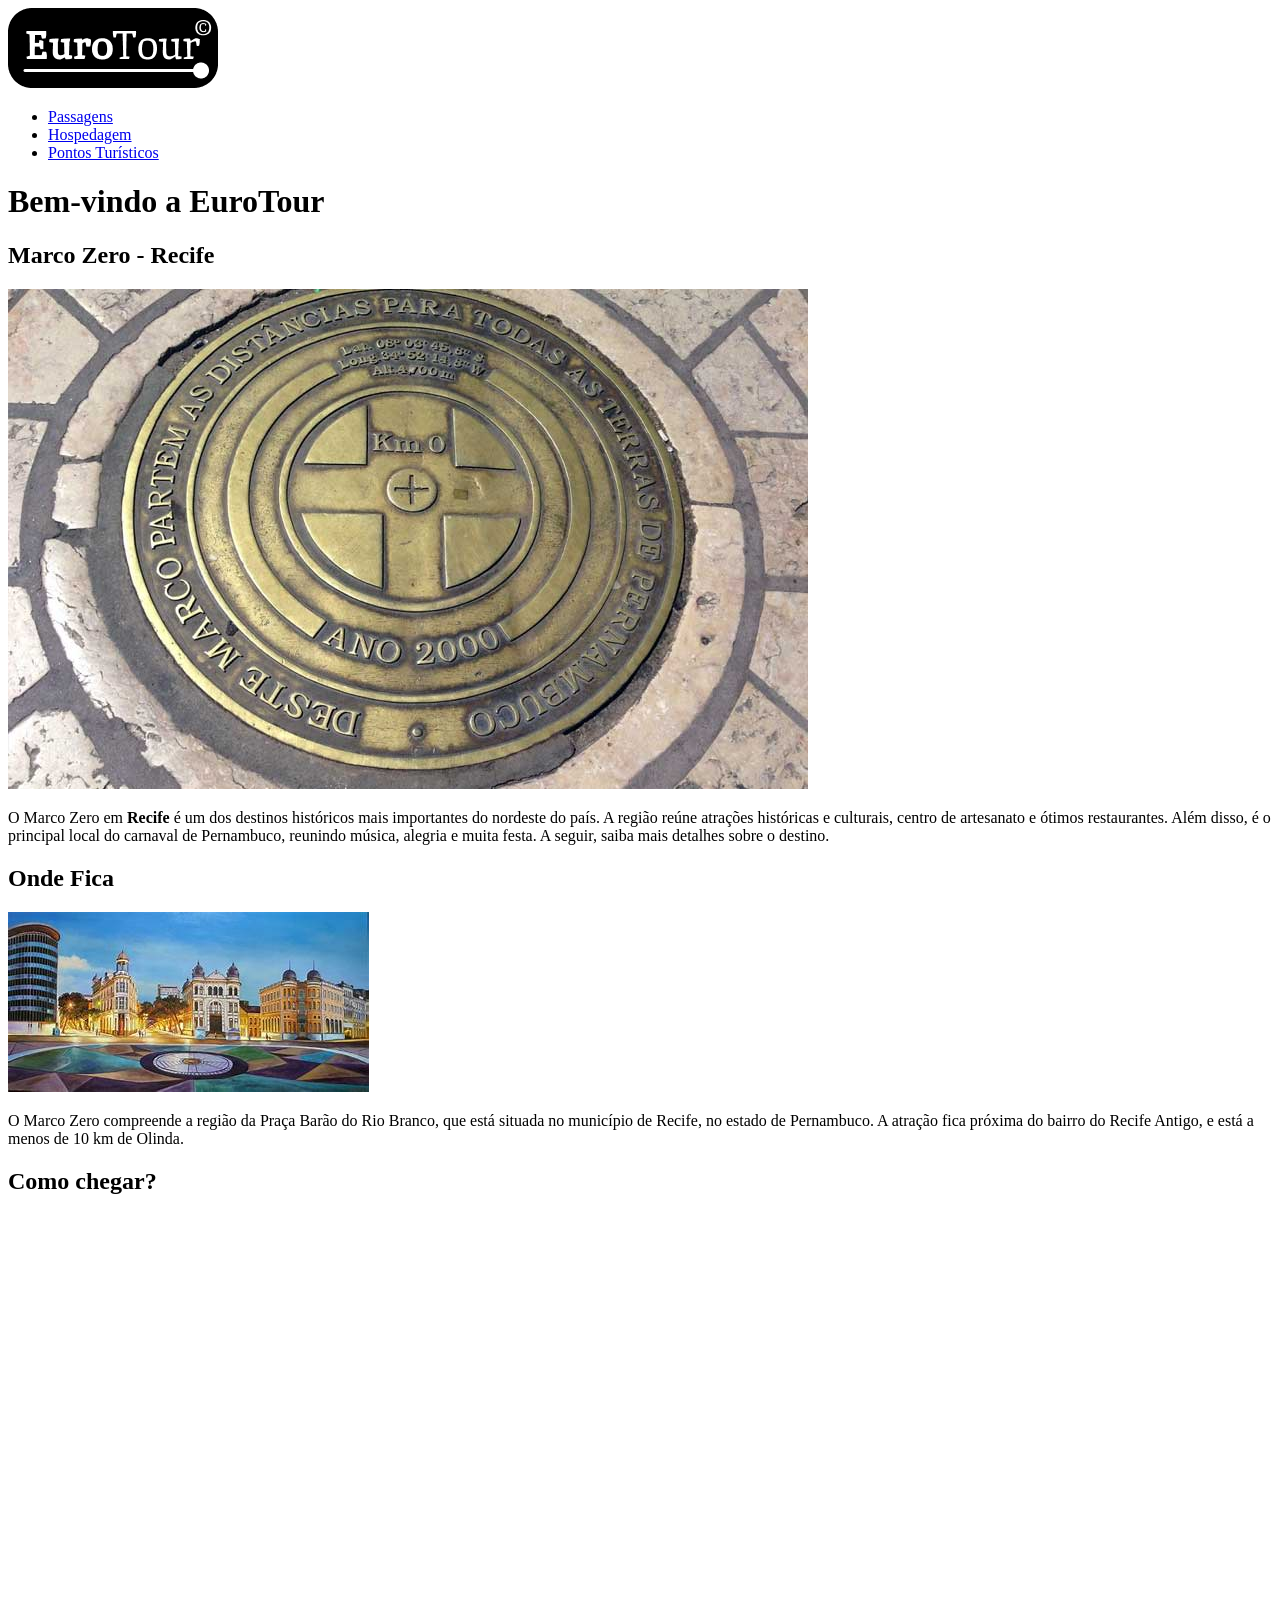
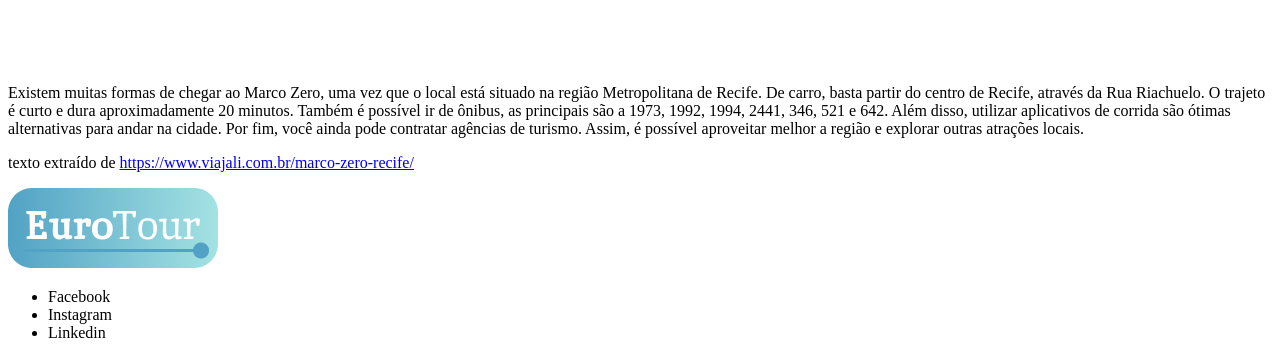
==== marco0.html @ 63e1f4de "página marco zero adicionado" ====
<!DOCTYPE html>
<html lang="en">
<head>
  <meta charset="UTF-8">
  <meta http-equiv="X-UA-Compatible" content="IE=edge">
  <meta name="viewport" content="width=device-width, initial-scale=1.0">
  <link rel="stylesheet" href="style.css">
  <title>Document</title>
</head>
<body>
  <header>
    <img src="eurotour-logo-pb.png" alt="">
    <!-- <span>EuroTour</span> -->
    <nav>
      <ul>
        <li><a href="passagens.html">Passagens</a></li>
        <li><a href="hospedagem.html">Hospedagem</a></li>
        <li><a href="pontos_turisticos.html">Pontos Turísticos</a></li>
      </ul>
    </nav>
  </header>
  <main>
    <h1>Bem-vindo a EuroTour</h1>
    <section>
      <h2>Marco Zero - Recife</h2>
      <img src="o-marco-zero-de-recife-tem-uma-vista-maravilhosa.jpg" alt="">
      <p>O Marco Zero em <b>Recife</b> é um dos destinos históricos mais importantes do nordeste do país. A região reúne atrações históricas e culturais, centro de artesanato e ótimos restaurantes. Além disso, é o principal local do carnaval de Pernambuco, reunindo música, alegria e muita festa. A seguir, saiba mais detalhes sobre o destino.</p>
      <h2>Onde Fica</h2>
      <img src="marco zero.jpg" alt="">
      <p>O Marco Zero compreende a região da Praça Barão do Rio Branco, que está situada no município de Recife, no estado de Pernambuco. A atração fica próxima do bairro do Recife Antigo, e está a menos de 10 km de Olinda.</p>
      <h2>Como chegar?</h2>
      <iframe src="https://www.google.com/maps/embed?pb=!1m14!1m8!1m3!1d3950.3751060964073!2d-34.871083!3d-8.063167!3m2!1i1024!2i768!4f13.1!3m3!1m2!1s0x7ab18a48f26183d%3A0x6a9ebfb27ba8f98d!2sPra%C3%A7a%20Rio%20Branco%20-%20Recife%2C%20PE%2C%2050030-230!5e0!3m2!1spt-BR!2sbr!4v1727486487337!5m2!1spt-BR!2sbr" width="600" height="450" style="border:0;" allowfullscreen="" loading="lazy" referrerpolicy="no-referrer-when-downgrade"></iframe>
      <p>Existem muitas formas de chegar ao Marco Zero, uma vez que o local está situado na região Metropolitana de Recife. De carro, basta partir do centro de Recife, através da Rua Riachuelo. O trajeto é curto e dura aproximadamente 20 minutos. Também é possível ir de ônibus, as principais são a 1973, 1992, 1994, 2441, 346, 521 e 642. Além disso, utilizar aplicativos de corrida são ótimas alternativas para andar na cidade.

        Por fim, você ainda pode contratar agências de turismo. Assim, é possível aproveitar melhor a região e explorar outras atrações locais.</p>
      </p> 
      <p>texto extraído de <a href="https://www.viajali.com.br/marco-zero-recife/">https://www.viajali.com.br/marco-zero-recife/</a></p>
    </section>
  </main>
  <footer>

    <!--<span>EuroTour(c)</span> -->
    <img src="eurotour-logo-cor.png" alt="">
    <ul>
      <li>Facebook</li>
      <li>Instagram</li>
      <li>Linkedin</li>
    </ul>
  </footer>
</body>
</html>
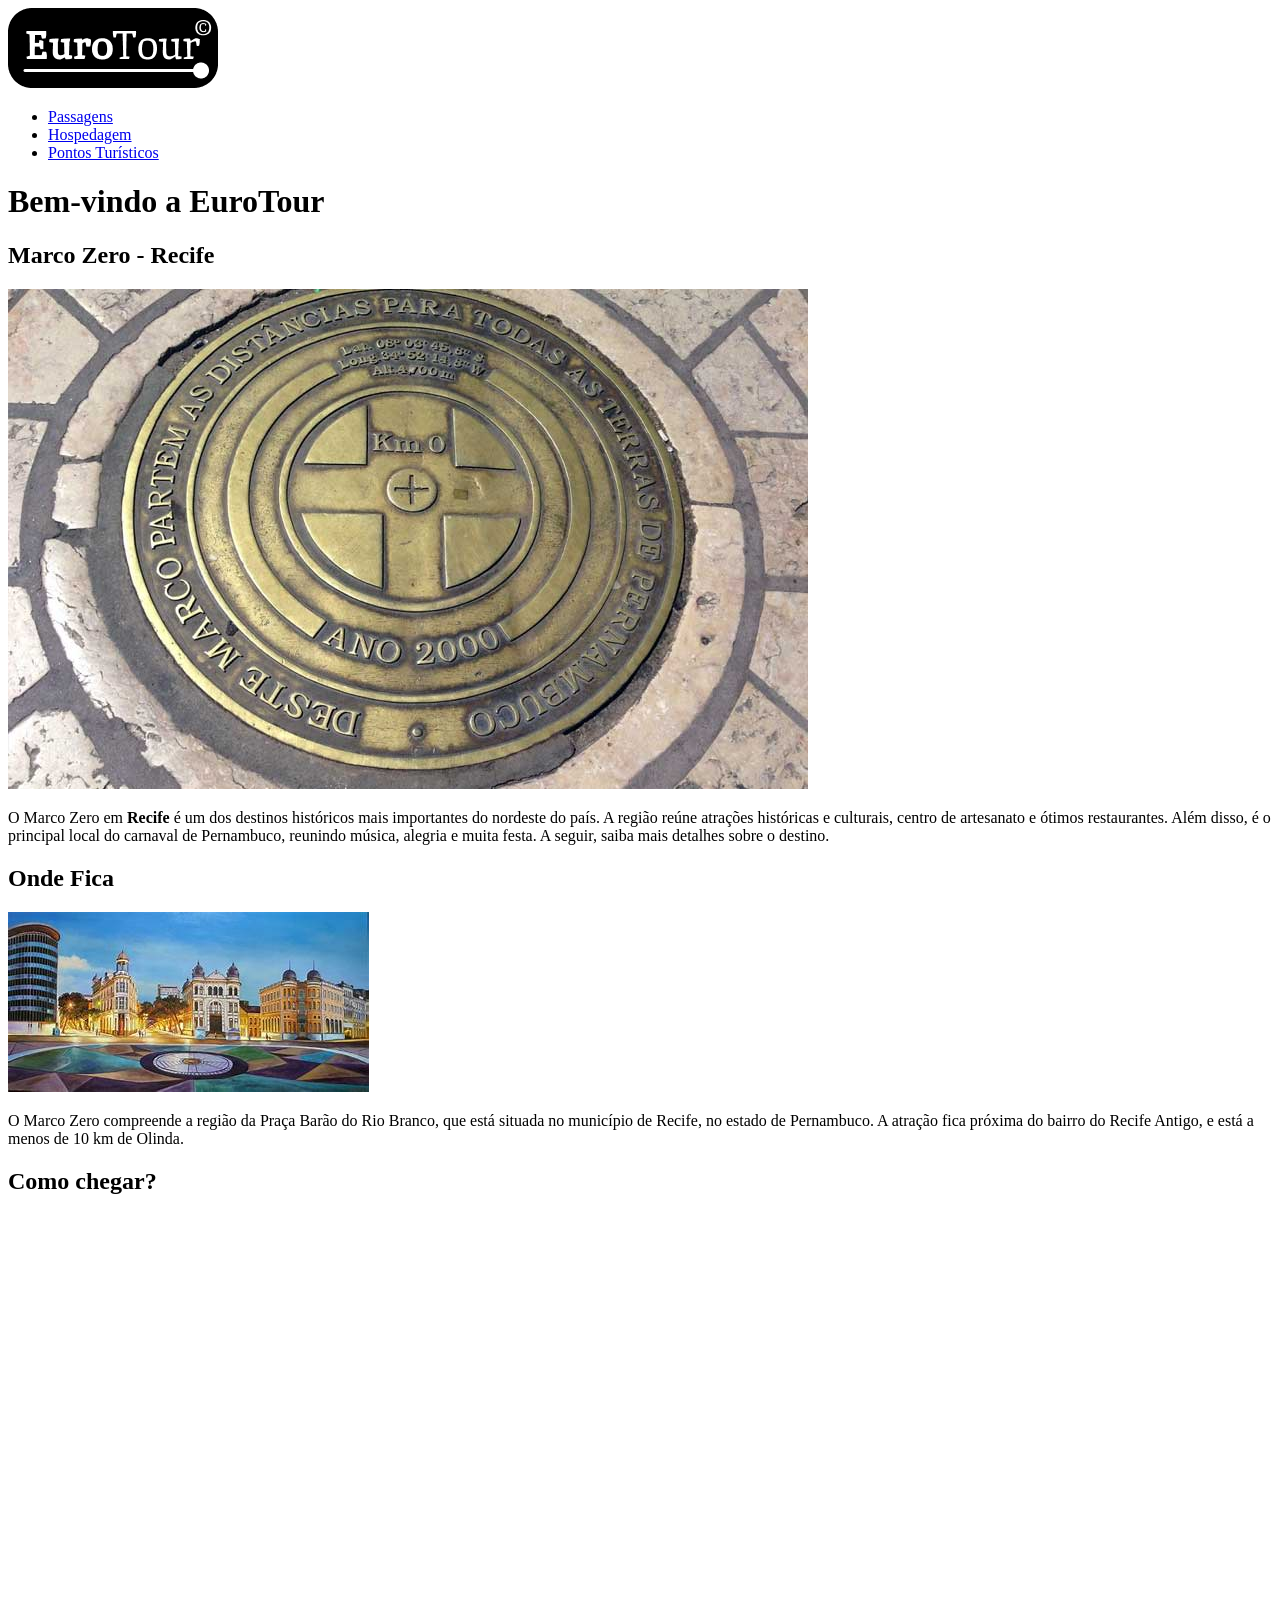
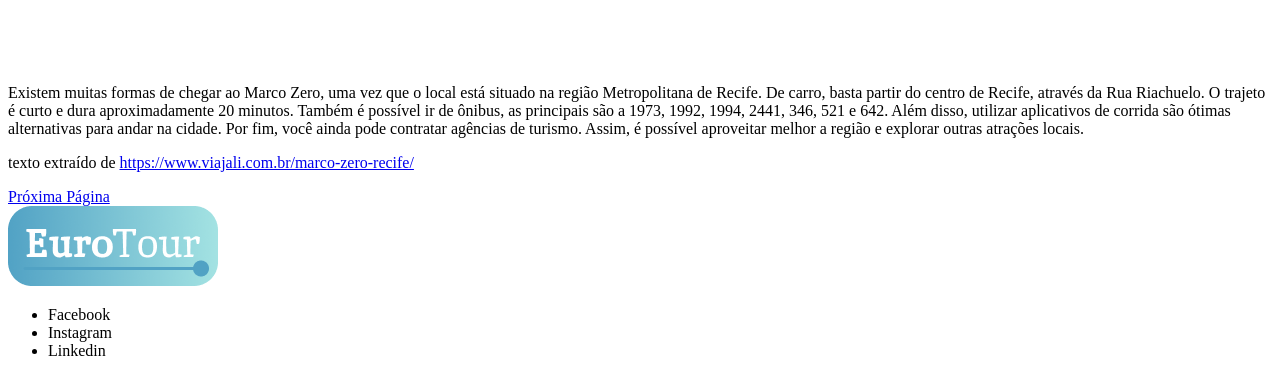
==== commit 8350b902: "página recife antiga atualizada" ====
--- a/marco0.html
+++ b/marco0.html
@@ -36,6 +36,7 @@
       </p> 
       <p>texto extraído de <a href="https://www.viajali.com.br/marco-zero-recife/">https://www.viajali.com.br/marco-zero-recife/</a></p>
     </section>
+    <a href="recife_antiga.html">Próxima Página</a>
   </main>
   <footer>
 
